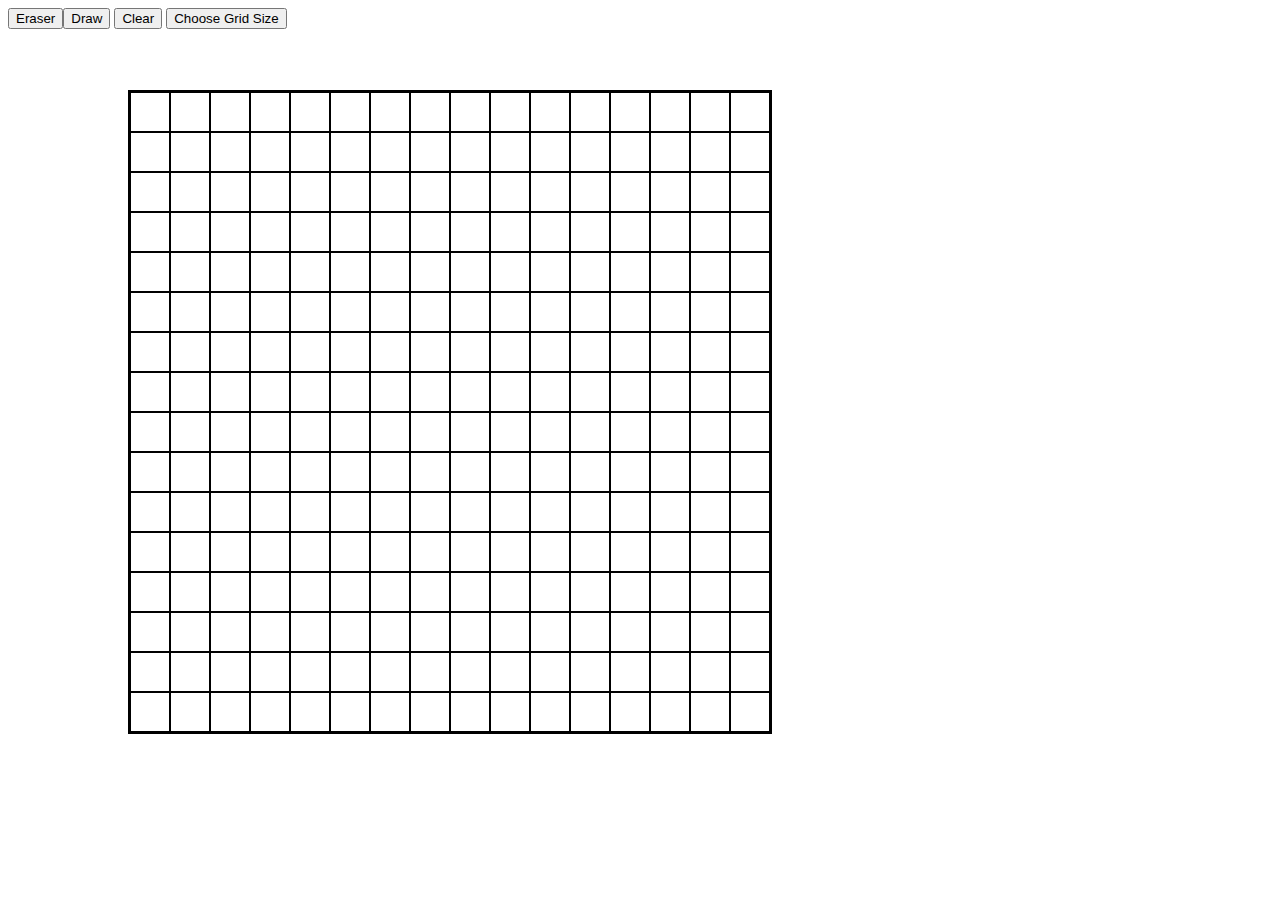
==== index.html @ 38c6b072 "Made everything, still unstyled" ====
<!DOCTYPE html>

<head>
    <title>Etch-a-Sketch</title>
    <link rel="stylesheet" type="text/css" href="/styles.css">
</head>
<body>


    <button onclick="erase()">Eraser</button><button onclick="draw()">Draw</button>
<button onclick="reset()">Clear</button>
<button onclick="changeSize()">Choose Grid Size</button>
<div class="corral" id="container">
</div>
</body>


<script type="text/javascript" src="scripts.js"></script>
---- styles.css ----
.gridRow {
display: flex;
flex-direction:row;
object-fit: cover;
}

.cell {
    border: 0.5px solid rgb(0, 0, 0);
    display: flex;
    box-sizing: border-box;
    width:  auto;
    height: auto;
    flex: 1;
    margin: 0%;
  }

div.corral {
position: fixed;
left: 10%;
top: 10%;
width: 640px;
height: 640px;
border: 2px solid black;
display: grid;
}


/*.cell:hover {
    background-color: red;
}
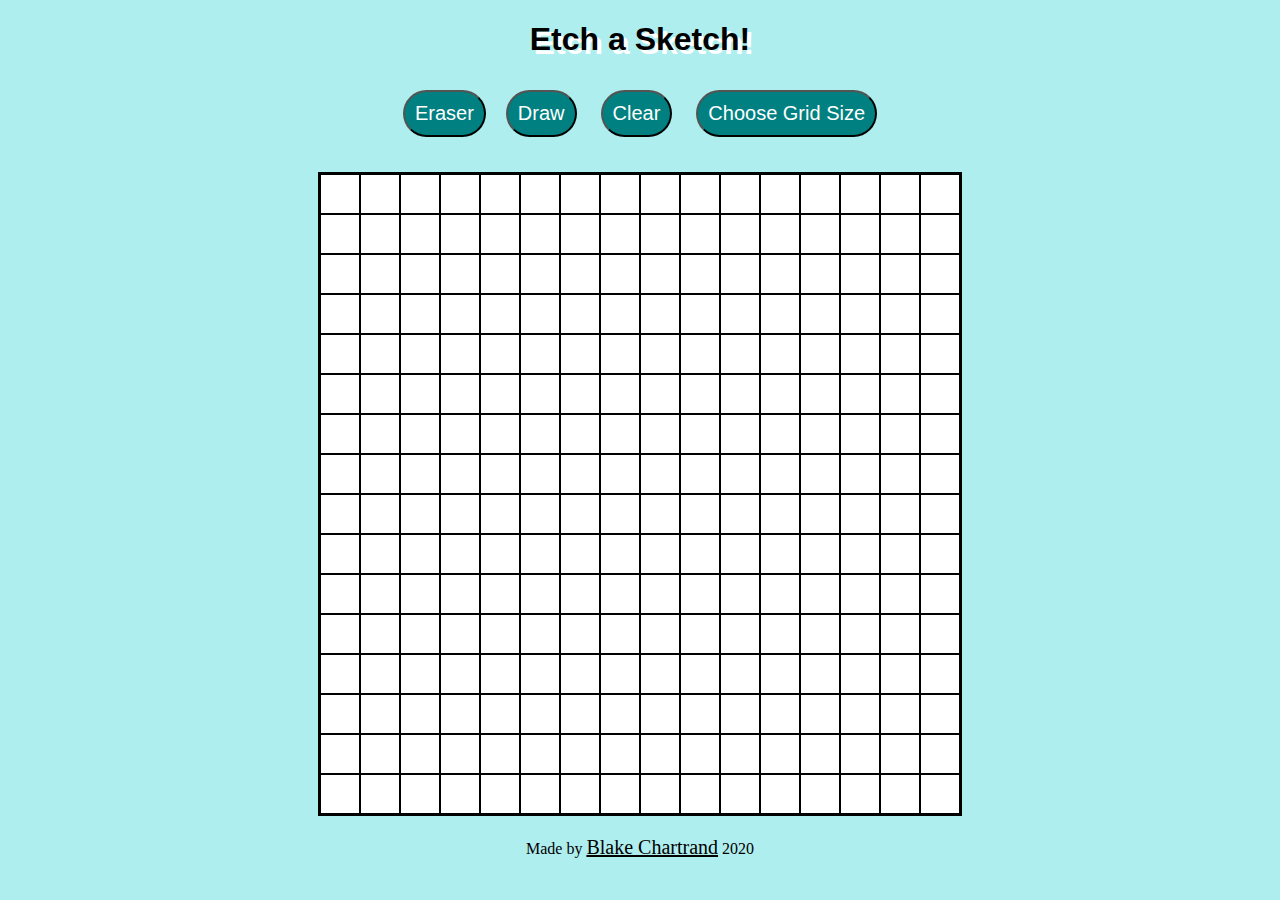
==== commit d946b384: "Styled app to look better" ====
--- a/index.html
+++ b/index.html
@@ -1,18 +1,15 @@
 <!DOCTYPE html>
-
+<html>
 <head>
-    <title>Etch-a-Sketch</title>
-    <link rel="stylesheet" type="text/css" href="/styles.css">
+	<title>Etch-a-Sketch</title>
+	<link href="styles.css" rel="stylesheet" type="text/css">
 </head>
 <body>
-
-
-    <button onclick="erase()">Eraser</button><button onclick="draw()">Draw</button>
-<button onclick="reset()">Clear</button>
-<button onclick="changeSize()">Choose Grid Size</button>
-<div class="corral" id="container">
-</div>
+    <div class="title"><h1>Etch a Sketch!</h1></div><div class="buttons">
+	<button onclick="erase()">Eraser</button><button onclick="draw()">Draw</button> <button onclick="reset()">Clear</button> <button onclick="changeSize()">Choose Grid Size</button></div>
+	<div class="corral" id="container"></div>
+	<script src="scripts.js" type="text/javascript">
+	</script>
 </body>
-
-
-<script type="text/javascript" src="scripts.js"></script>
+<footer>Made by <a href="https://github.com/boosterlong/">Blake Chartrand</a> 2020</footer>
+</html>--- a/styles.css
+++ b/styles.css
@@ -1,30 +1,59 @@
 .gridRow {
-display: flex;
-flex-direction:row;
-object-fit: cover;
+	display: flex;
+	flex-direction: row;
+	object-fit: cover;
+}
+.cell {
+	border: 0.5px solid rgb(0, 0, 0);
+	display: flex;
+	box-sizing: border-box;
+	width: auto;
+	height: auto;
+	flex: 1;
+    margin: 0%;
+    background-color: white;
+}
+div.corral {
+	margin: auto;
+	width: 640px;
+	height: 640px;
+	border: 2px solid black;
+	display: grid;
 }
 
-.cell {
-    border: 0.5px solid rgb(0, 0, 0);
-    display: flex;
-    box-sizing: border-box;
-    width:  auto;
-    height: auto;
-    flex: 1;
-    margin: 0%;
-  }
-
-div.corral {
-position: fixed;
-left: 10%;
-top: 10%;
-width: 640px;
-height: 640px;
-border: 2px solid black;
-display: grid;
+.buttons {
+    text-align: center;
+    margin: auto;
+    padding-bottom: 2%;
 }
 
+.title {
+    text-align: center;
+    text-shadow: 4px 4px #fff;
+}
+h1 {
+    font-family: 'Segoe UI', Tahoma, Geneva, Verdana, sans-serif;
+}
+body {
+    background-color: paleturquoise;
+}
+button { 
+    background-color: teal;
+    color: rgb(255, 255, 255);
+    padding: 10px;
+    border-color: black;
+    border-radius: 35px;
+    font-family:'Segoe UI', Tahoma, Geneva, Verdana, sans-serif;
+    font-size: 20px;
+    margin: 10px;
+}
 
-/*.cell:hover {
-    background-color: red;
+footer {
+    text-align: center;
+    margin-top: 20px;
+}
+
+a {
+    color: black;
+    font-size: 20px;
 }